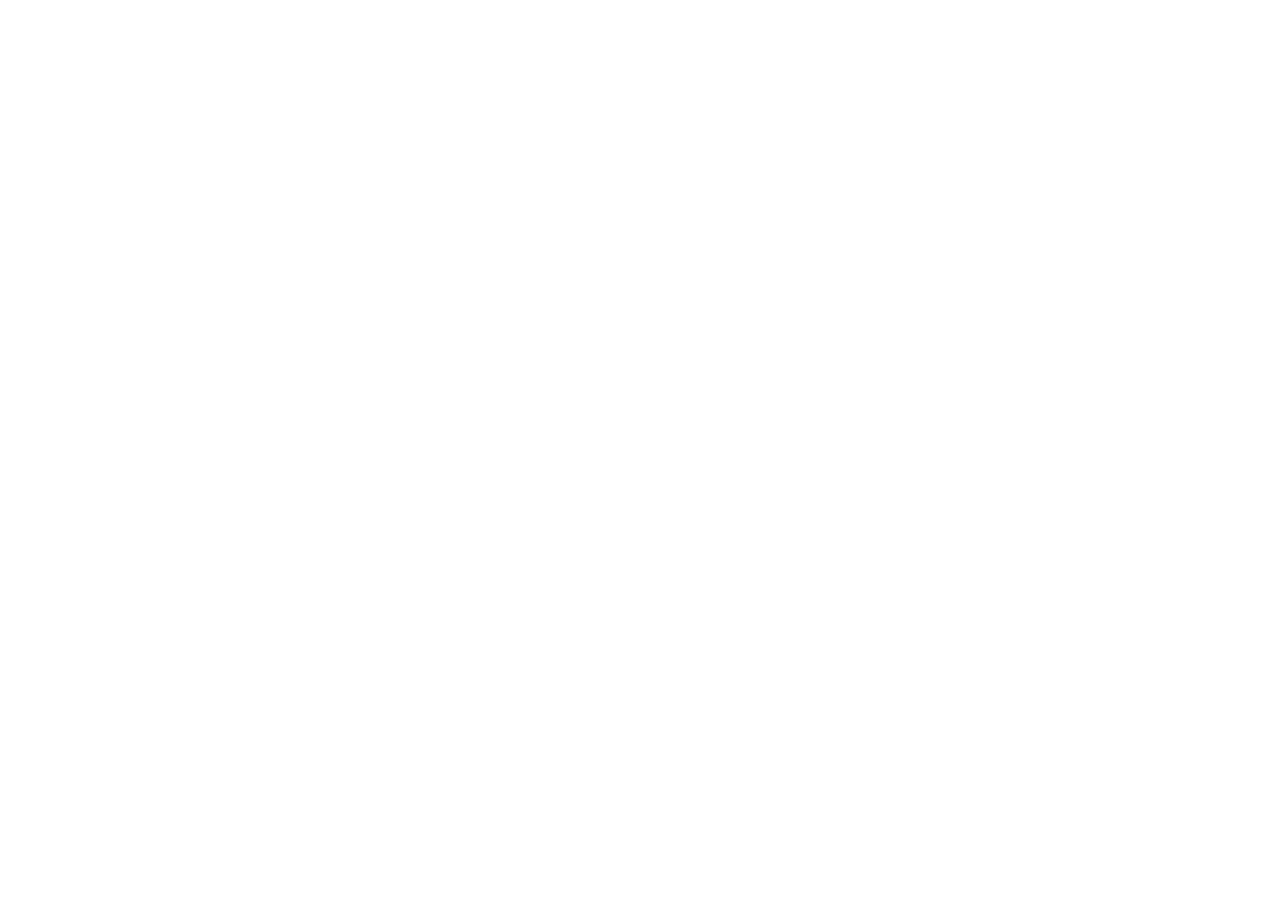
==== mapbox.html @ ebcafdf5 "first commit!" ====
<!DOCTYPE html>
<html>
<head>
    <meta charset='utf-8' />
    <title></title>
    <meta name='viewport' content='initial-scale=1,maximum-scale=1,user-scalable=no' />
    <script src='https://api.tiles.mapbox.com/mapbox-gl-js/v0.21.0/mapbox-gl.js'></script>
    <link href='https://api.tiles.mapbox.com/mapbox-gl-js/v0.21.0/mapbox-gl.css' rel='stylesheet' />
    <style>
        body { margin:0; padding:0; }
        #map { position:absolute; top:0; bottom:0; width:100%; }
    </style>
</head>
<body>

<style>
    #menu {
        position: absolute;
        background: #fff;
        padding: 10px;
        font-family: 'Open Sans', sans-serif;
    }
</style>

<div id='map'></div>

<script>
    mapboxgl.accessToken = 'pk.eyJ1Ijoic2lybWFybG8iLCJhIjoiY2lyMmp5Z2IwMDAwMmZubnIxdzZ5bndzdCJ9.8Fsv2uHdhYDiub9pOO0xBA';
    var map = new mapboxgl.Map({
        container: 'map',
        style: 'mapbox://styles/mapbox/basic-v9',
        zoom: 12,
        center: [-73.9712, 40.7331]
    });

    var layerList = document.getElementById('menu');
    var inputs = layerList.getElementsByTagName('input');

    function switchLayer(layer) {
        var layerId = layer.target.id;
        map.setStyle('mapbox://styles/mapbox/' + layerId + '-v9');
    }

    for (var i = 0; i < inputs.length; i++) {
        inputs[i].onclick = switchLayer;
    }
</script>

<script>
    var dataFile = 'utils/masterData.json'
</script>

</body>
</html>
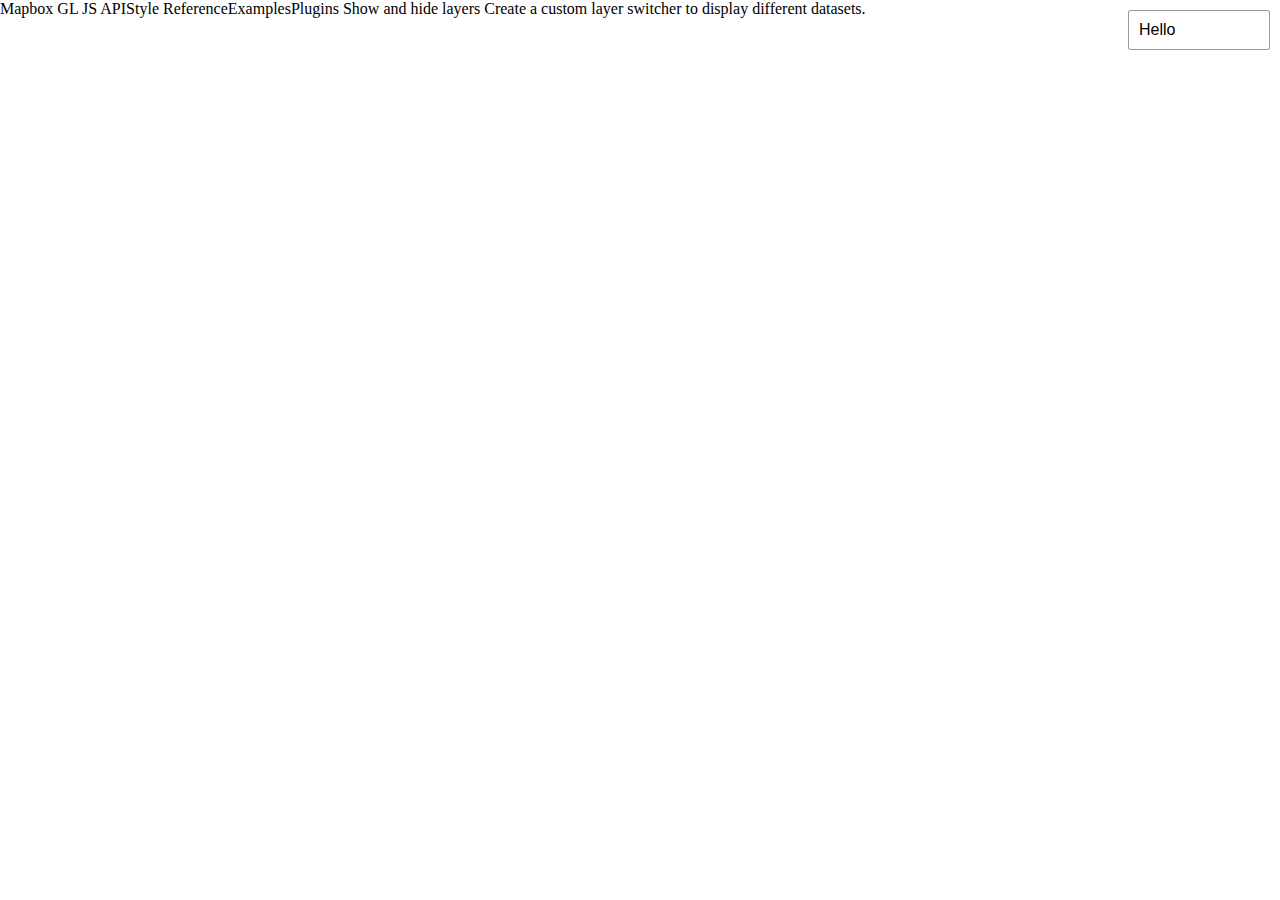
==== commit f3bdb689: "add dark map and multiple layers within control" ====
--- a/mapbox.html
+++ b/mapbox.html
@@ -22,6 +22,71 @@
     }
 </style>
 
+ Mapbox GL JS
+APIStyle ReferenceExamplesPlugins
+Show and hide layers
+Create a custom layer switcher to display different datasets.
+
+<!DOCTYPE html>
+<html>
+<head>
+    <meta charset='utf-8' />
+    <title></title>
+    <meta name='viewport' content='initial-scale=1,maximum-scale=1,user-scalable=no' />
+    <script src='https://api.tiles.mapbox.com/mapbox-gl-js/v0.21.0/mapbox-gl.js'></script>
+    <link href='https://api.tiles.mapbox.com/mapbox-gl-js/v0.21.0/mapbox-gl.css' rel='stylesheet' />
+    <style>
+        body { margin:0; padding:0; }
+        #map { position:absolute; top:0; bottom:0; width:100%; }
+    </style>
+</head>
+<body>
+
+<style>
+    #menu {
+        background: #fff;
+        position: absolute;
+        z-index: 1;
+        top: 10px;
+        right: 10px;
+        border-radius: 3px;
+        width: 120px;
+        border: 1px solid rgba(0,0,0,0.4);
+        font-family: 'Open Sans', sans-serif;
+    }
+
+    #menu a {
+        font-size: 13px;
+        color: #404040;
+        display: block;
+        margin: 0;
+        padding: 0;
+        padding: 10px;
+        text-decoration: none;
+        border-bottom: 1px solid rgba(0,0,0,0.25);
+        text-align: center;
+    }
+
+    #menu a:last-child {
+        border: none;
+    }
+
+    #menu a:hover {
+        background-color: #f8f8f8;
+        color: #404040;
+    }
+
+    #menu a.active {
+        background-color: #3887be;
+        color: #ffffff;
+    }
+
+    #menu a.active:hover {
+        background: #3074a4;
+    }
+</style>
+
+<nav id="menu">Hello</nav>
 <div id='map'></div>
 
 <script>
